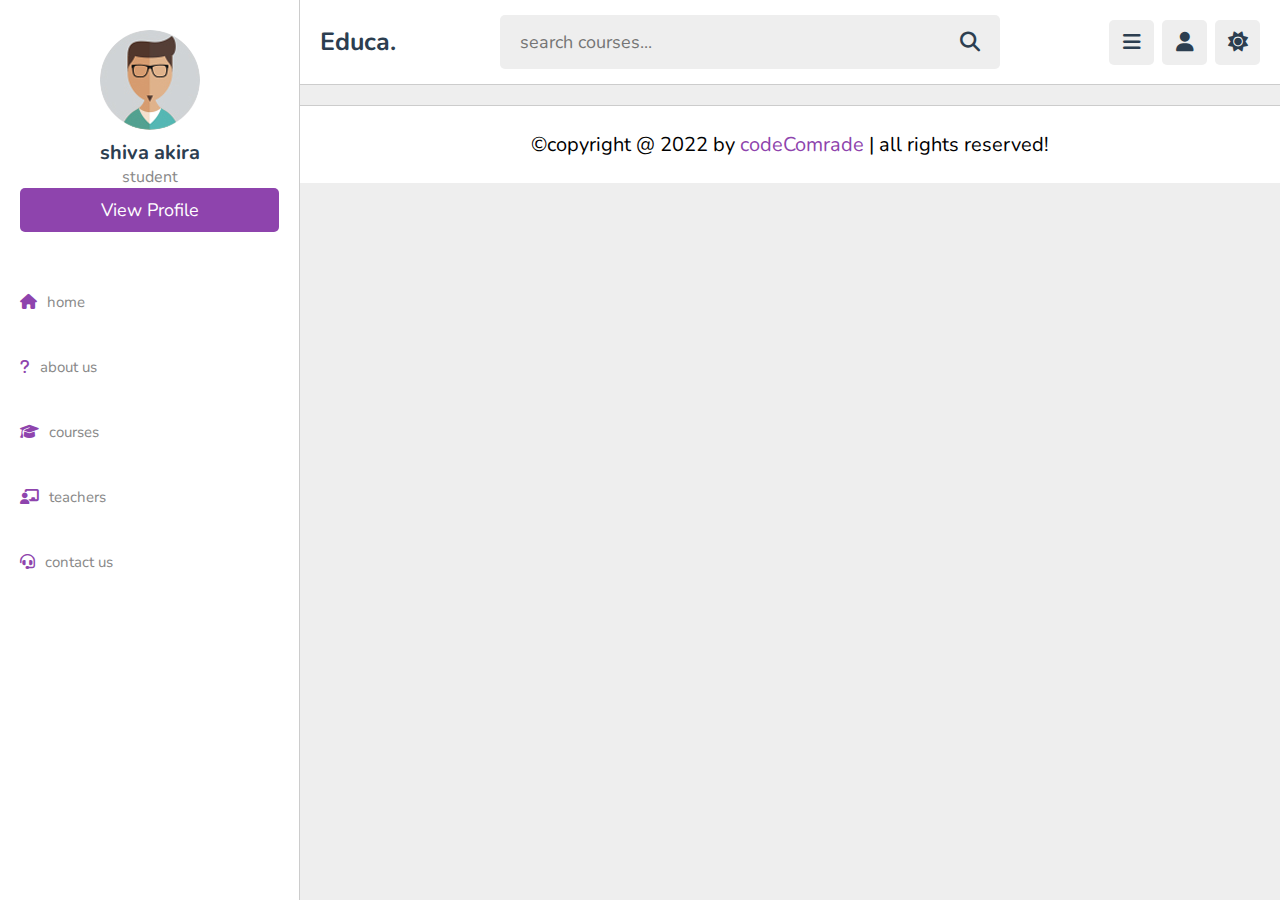
==== index.html @ c268f77a "Add files via upload" ====
<!DOCTYPE html>
<html lang="en">

<head>
    <meta charset="UTF-8">
    <meta http-equiv="X-UA-Compatible" content="IE=edge">
    <meta name="viewport" content="width=device-width, initial-scale=1.0">
    <title>Home Page</title>
    <!--CUSTOM CSS FILE-->
    <link rel="stylesheet" href="css/style.css">
    <!----------------------->
    <!--FONTAWESOME CDN LINK-->
    <link rel="stylesheet" href="https://cdnjs.cloudflare.com/ajax/libs/font-awesome/6.2.0/css/all.min.css">
    <!------------------------------->
</head>

<body>
    <!--header section starts-->
    <header>
        <div class="header">
            <section class="flex">
                <a href="index.html" class="logo">Educa.</a>
                <form action="search.html" method="post" class="search-form">
                    <input type="text" name="search_box" required placeholder="search courses..." maxlength="100">
                    <button type="submit" class="fas fa-search"></button>
                </form>

                <div class="icons">
                    <div id="menu-btn" class="fas fa-bars"></div>
                    <div id="search-btn" class="fas fa-search"></div>
                    <div id="user-btn" class="fas fa-user"></div>
                    <div id="toggle-btn" class="fas fa-sun"></div>
                </div>
                <div class="profile">
                    <img src="images/pic-1.jpg" alt="">
                    <h3>shiva akira</h3>
                    <span>student</span>
                    <a href="profile.html" class="btn">view profile</a>
                    <div class="flex-btn">
                        <a href="login.html" class="option-btn">login</a>
                        <a href="register.html" class="option-btn">register</a>
                    </div>
                </div>
            </section>
        </div>
    </header>
    <!--header section end-->



    <!--side bar section starts-->
    <div class="side-bar">
        <div class="close-side-bar">
            <i class="fas fa-times"></i>
        </div>
        <div class="profile">
            <img src="images/pic-1.jpg" alt="">
            <h3>shiva akira</h3>
            <span>student</span>
            <a href="profile.html" class="btn">view profile</a>
        </div>
        <nav class="navbar">
            <a href="home.html"><i class="fas fa-home"></i><span>home</span></a>
            <a href="about.html"><i class="fas fa-question"></i><span>about us</span></a>
            <a href="courses.html"><i class="fas fa-graduation-cap"></i><span>courses</span></a>
            <a href="teachers.html"><i class="fas fa-chalkboard-user"></i><span>teachers</span></a>
            <a href="contact.html"><i class="fas fa-headset"></i><span>contact us </span></a>

            </na>
    </div>
    <!--side bar section end-->
    <footer class="footer">
        &copy;copyright @ 2022 by <span>codeComrade</span> | all rights reserved!
    </footer>
    <!--footer section starts-->


    <!--footer section ends-->

    <!--CUSTOM JAVASCRIPT FILE-->
    <script src="js/script.js"></script>
    <!------------------------------->
</body>

</html>
---- css/style.css ----
@import url('https://fonts.googleapis.com/css2?family=Nunito:wght@200;300;400;500;600;700;800&family=Poppins:wght@100;200;300;400;500;600;700;800;900&display=swap');

:root {
    --main-color: #8e44ad;
    --red: #e74c3c;
    --oragen: #f39c12;
    --white: #fff;
    --black: #2c3e50;
    --light-color: #888;
    --light-bg: #eee;
    --border: .1rem solid rgba(0, 0, 0, .2)
}

* {
    font-family: 'Nunito', sans-serif;
    text-decoration: none;
    list-style: none;
    box-sizing: border-box;
    outline: none;
    padding: 0;
    margin: 0;
    border: none;
}

*::selection {
    background-color: var(--main-color);
    color: #fff;
}

*::-webkit-scrollbar {
    height: .5rem;
    width: 1rem;
}

*::-webkit-scrollbar-track {
    background-color: transparent;
}

*::-webkit-scrollbar-thumb {
    background-color: var(--main-color);
}

html {
    font-size: 62.5%;
    overflow-x: hidden;
}

body {
    background-color: var(--light-bg);
    padding-left: 30rem;
}

body.active {
    padding-left: 0;
}

section {
    padding: 2rem;
    max-width: 1200px;
    margin: 0 auto;
}

.btn,
.option-btn,
.delete-btn,
.inline-btn,
.inline-option-btn,
.inline-delete-btn {
    border-radius: .5rem;
    padding: 1rem 3rem;
    font-size: 1.8rem;
    color: var(--white);
    text-transform: capitalize;
    cursor: pointer;
    text-align: center;
}

.btn,
.option-btn,
.delete-btn {
    display: block;
    width: 100%;
}

.inline-btn,
.inline-option-btn,
.inline-delete-btn {
    display: inline-block;
}

.btn,
.inline-btn {
    background-color: var(--main-color);
}

.option-btn,
.inline-option-btn {
    background-color: var(--oragen);
}

.delete-btn,
.inline-delete-btn {
    background-color: var(--red);
}

.btn:hover,
.option-btn:hover .delete-btn:hover,
.inline-btn:hover,
.inline-option-btn:hover,
.inline-delete-btn:hover {
    background-color: var(--black);
    color: var(--white);
}

.flex-btn {
    display: flex;
    gap: 1rem;
    margin-top: 10px;
}

.header {
    background-color: var(--white);
    border-bottom: var(--border);
    position: sticky;
    top: 0;
    left: 0;
    right: 0;
    z-index: 1000;
}

.header .flex {
    padding: 1.5rem 2rem;
    position: relative;
    display: flex;
    align-items: center;
    justify-content: space-between;
}

.header .flex .logo {
    font-size: 2.5rem;
    color: var(--black);
    font-weight: bolder;
}

.header .flex .search-form {
    width: 50rem;
    border-radius: .5rem;
    background-color: var(--light-bg);
    padding: 1.5rem 2rem;
    display: flex;
    gap: 2rem;
}

.header .flex .search-form input {
    width: 100%;
    font-size: 1.8rem;
    color: var(--black);
    background: none;
}

.header .flex .search-form button {
    background: none;
    font-size: 2rem;
    cursor: pointer;
    color: var(--black);
}

.header .flex .search-form button:hover {
    color: var(--main-color);
}

.header .flex .icons div {
    font-size: 2rem;
    color: var(--black);
    border-radius: .5rem;
    height: 4.5rem;
    cursor: pointer;
    width: 4.5rem;
    line-height: 4.4rem;
    background-color: var(--light-bg);
    text-align: center;
    margin-left: .5rem;
}

.header .flex .icons div:hover {
    background-color: var(--black);
    color: var(--white);
}

#search-btn {
    display: none;
}

.header .flex .profile {
    position: absolute;
    top: 120%;
    right: 2rem;
    background-color: var(--white);
    border-radius: .5rem;
    padding: 2rem;
    text-align: center;
    width: 30rem;
    transform: scale(0);
    transform: top right;
    transition: .2s linear;
}

.header .flex .profile.active {
    transform: scale(1);
}

.header .flex .profile img {
    height: 10rem;
    width: 10rem;
    border-radius: 50%;
    object-fit: cover;
    margin-bottom: .5rem;
}

.header .flex .profile h3 {
    font-size: 2rem;
    color: var(--black);
}

.header .flex .profile span {
    color: var(--light-color);
    font-size: 1.6rem;
}

.side-bar {
    position: fixed;
    top: 0;
    left: 0;
    height: 100vh;
    width: 30rem;
    background-color: var(--white);
    border-right: var(--border);
    transition: .2s linear;
    z-index: 1200;
}

.side-bar .close-side-bar {
    text-align: right;
    padding:2rem;
    padding-bottom: 0;
    display: none;
}

.side-bar .close-side-bar i {
    height: 4.5rem;
    width: 4.5rem;
    line-height: 4.4rem;
    font-size: 2.5rem;
    color: #fff;
    cursor: pointer;
    background-color: var(--main-color);
    text-align: center;
    border-radius: .5rem;
}
.side-bar .close-side-bar i:hover
{
    background-color: var(--black);
}
.side-bar .profile {
    padding: 3rem 2rem;
    text-align: center;
}

.side-bar .profile img {
    height: 10rem;
    width: 10rem;
    border-radius: 50%;
    object-fit: cover;
    margin-bottom: .5rem;
}

.side-bar .profile h3 {
    font-size: 2rem;
    color: var(--black);
}

.side-bar .profile span {
    color: var(--light-color);
    font-size: 1.6rem;
}

.side-bar .navbar {
    margin-top: 1rem;
}

.side-bar .navbar a {
    display: block;
    padding: 2rem;
    font-size: 1.5rem;
    margin: .5rem 0;
}

.side-bar .navbar a i {
    color: var(--main-color);
    margin-right: 1rem;
    font-size: 1.5rem;
    transition: .2s linear;
}

.side-bar .navbar a span {
    color: var(--light-color);
}

.side-bar .navbar a:hover {
    background-color: var(--light-bg);
}

.side-bar .navbar a:hover i {
    margin-right: 2.5rem;
}

.side-bar.active {
    left: -31rem;
}







.footer {
    position: sticky;
    bottom: 0;
    right: 0;
    left: 0;
    background-color: var(--white);
    border-top: var(--border);
    padding: 2.5rem 2rem;
    text-align: center;
    font-size: 2rem;
    margin-top: 2rem;
    z-index: 1000;
}

.footer span {
    color: var(--main-color);
}

















/* media-queries */
@media(max-width:1200px) {
    body{
        padding-left: 0;
    }
    .side-bar{
        transition: .2s linear;
        left: -30rem;
    }
    .side-bar.active{
        left: 0;
        box-shadow: 0 0 0 100vw rgba(0, 0, 0, .7);
    }
    .side-bar .close-side-bar{
        display: block;
    }
}

@media(max-width:991px) {
    html {
        font-size: 55%;
    }
}

@media(max-width:768px) {
    #search-btn {
        display: inline-block;
    }

    .header .flex .search-form {
        position: absolute;
        top: 99%;
        left: 0;
        right: 0;
        width: auto;
        border-top: var(--border);
        border-bottom: var(--border);
        background-color: var(--white);
        clip-path: polygon(0 0, 100% 0, 100% 0, 0 0);
        transition: .2s linear;
    }

    .header .flex .search-form.active {
        clip-path: polygon(0 0, 100% 0, 100% 100%, 0 100%);
    }
}

@media(max-width:450px) {
    html {
        font-size: 50%;
    }
}
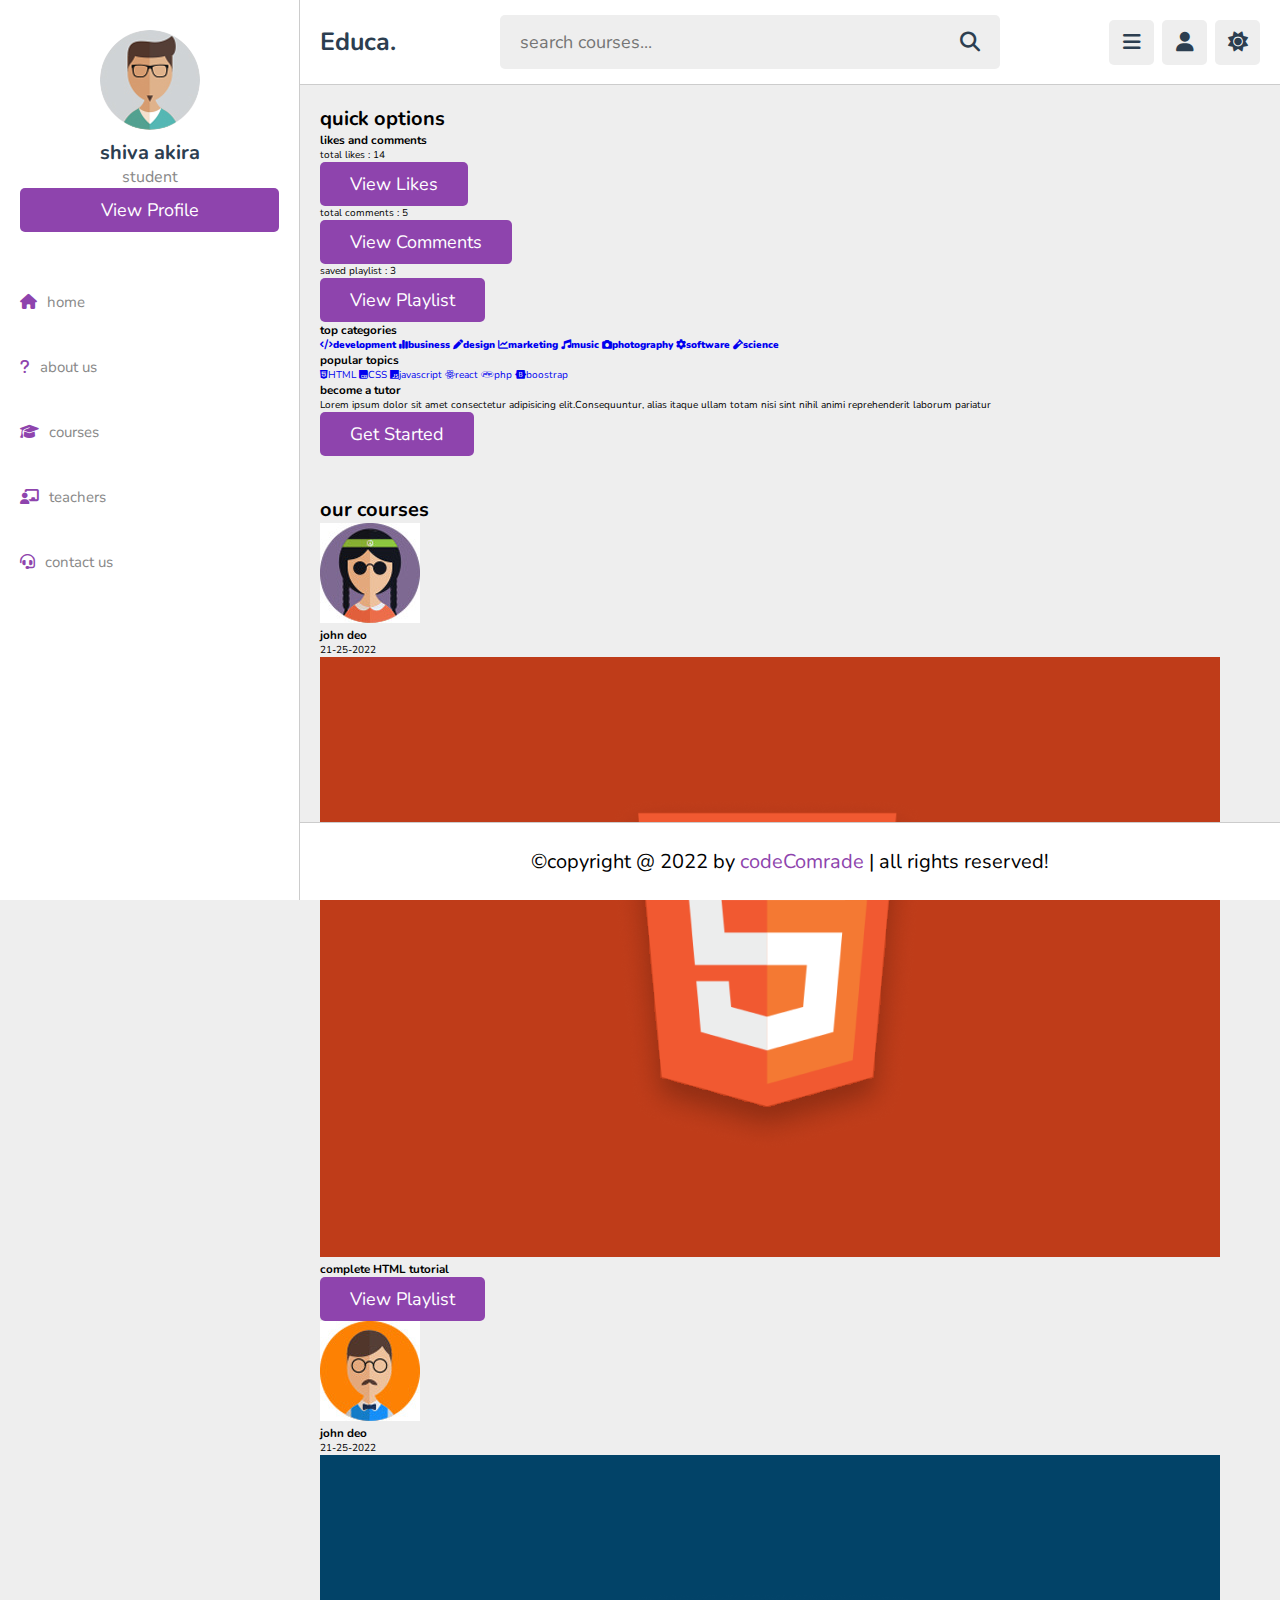
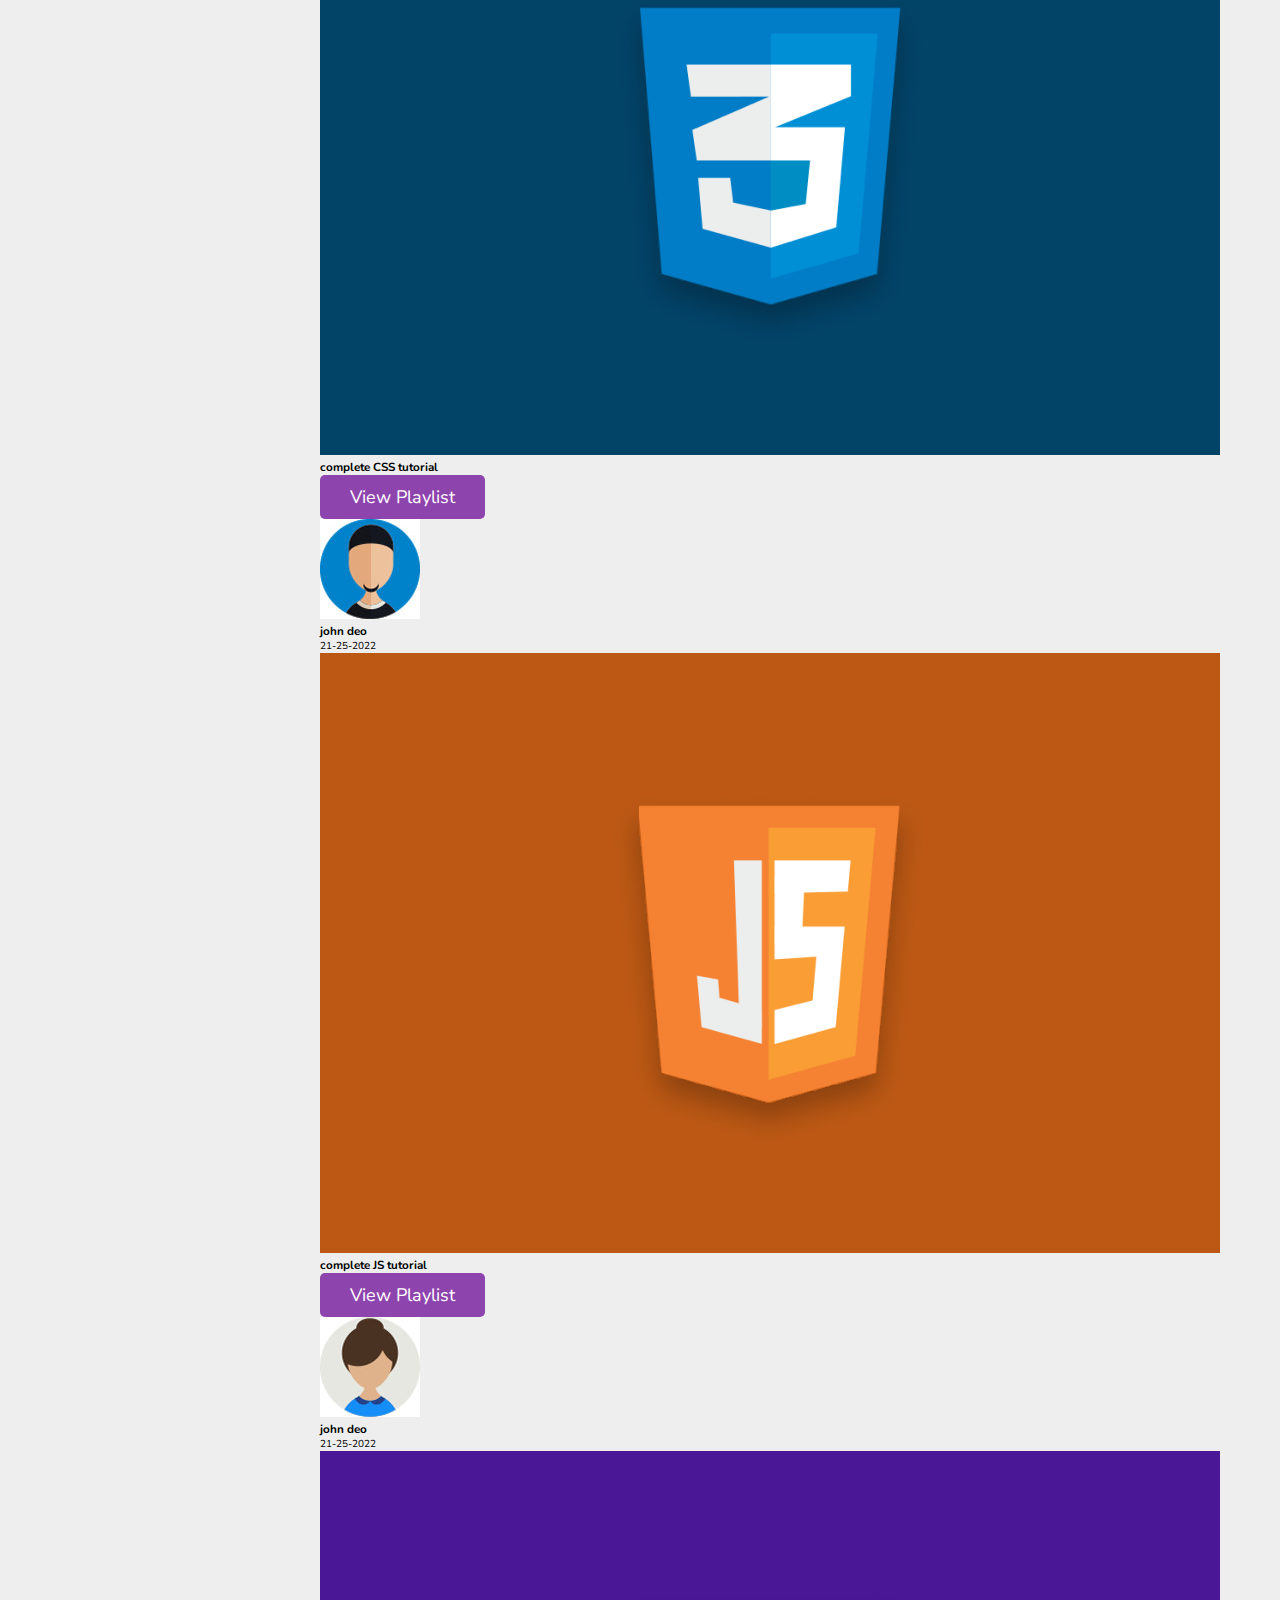
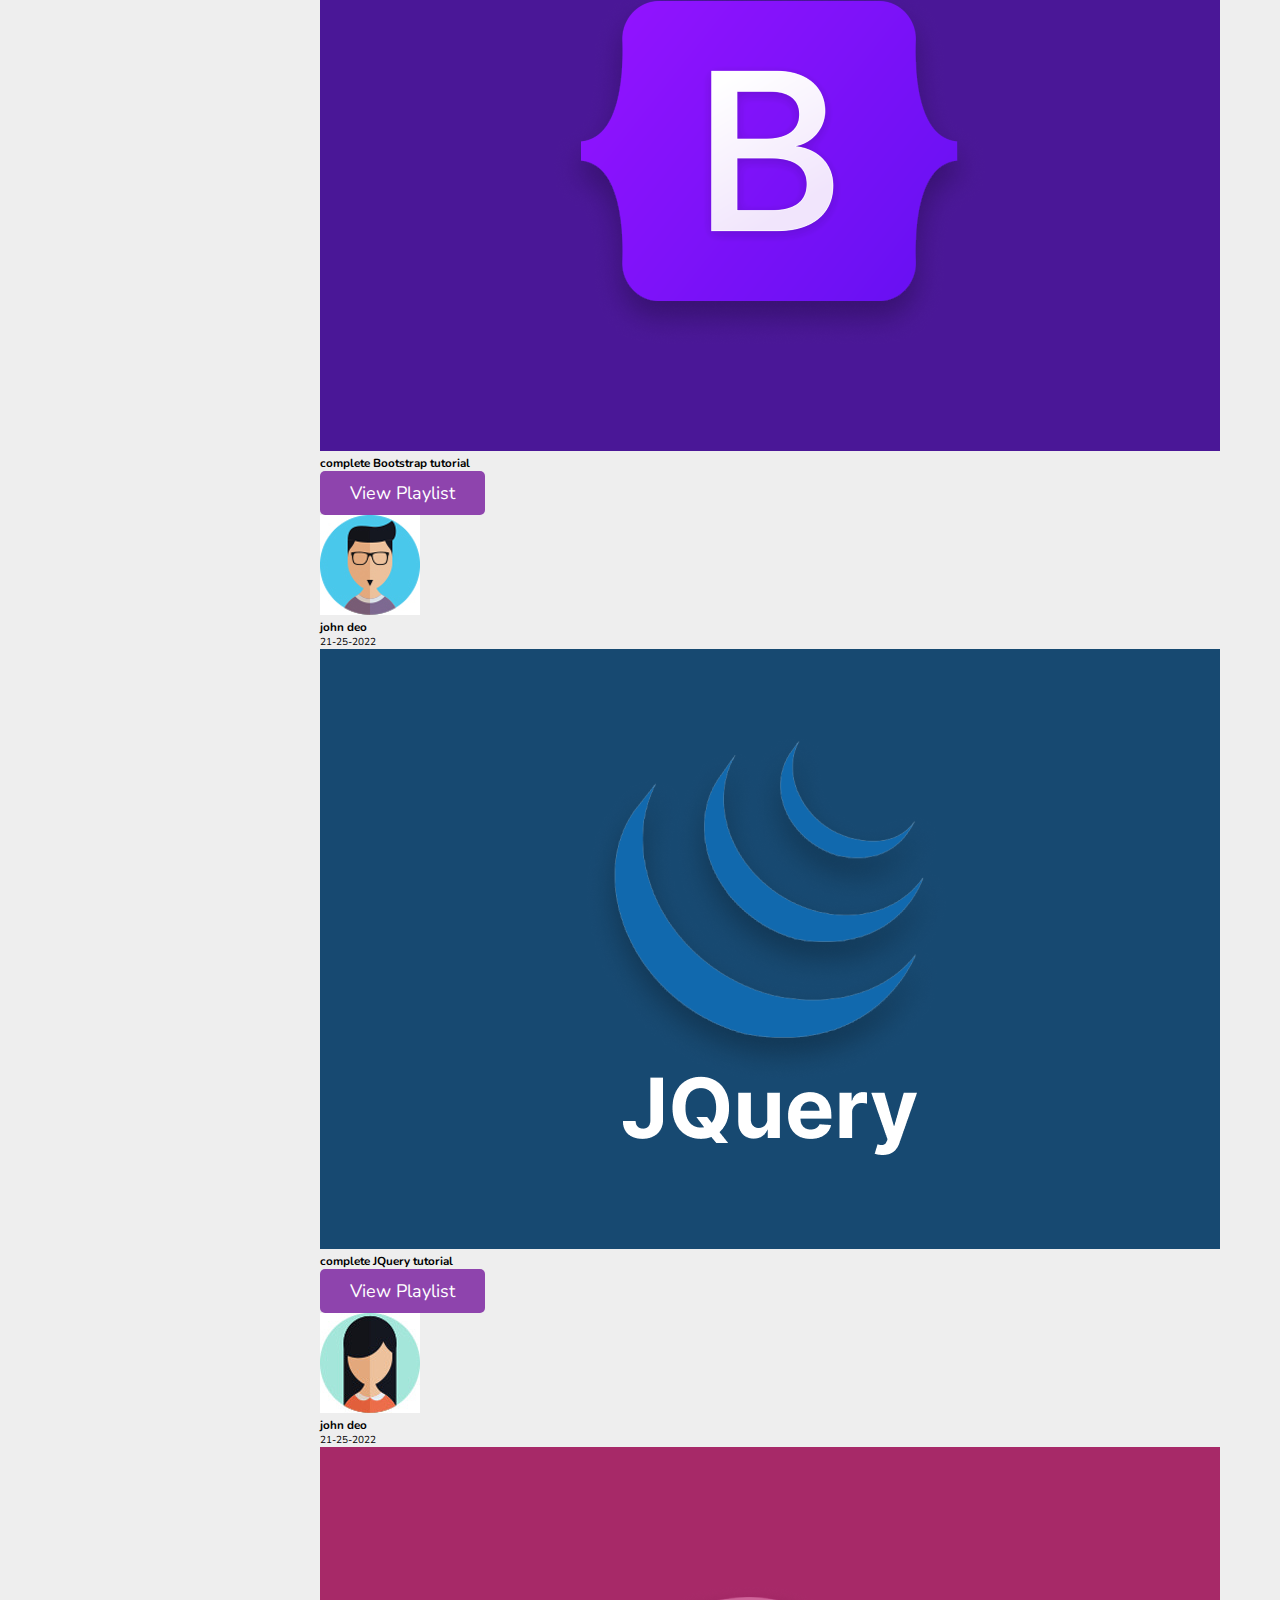
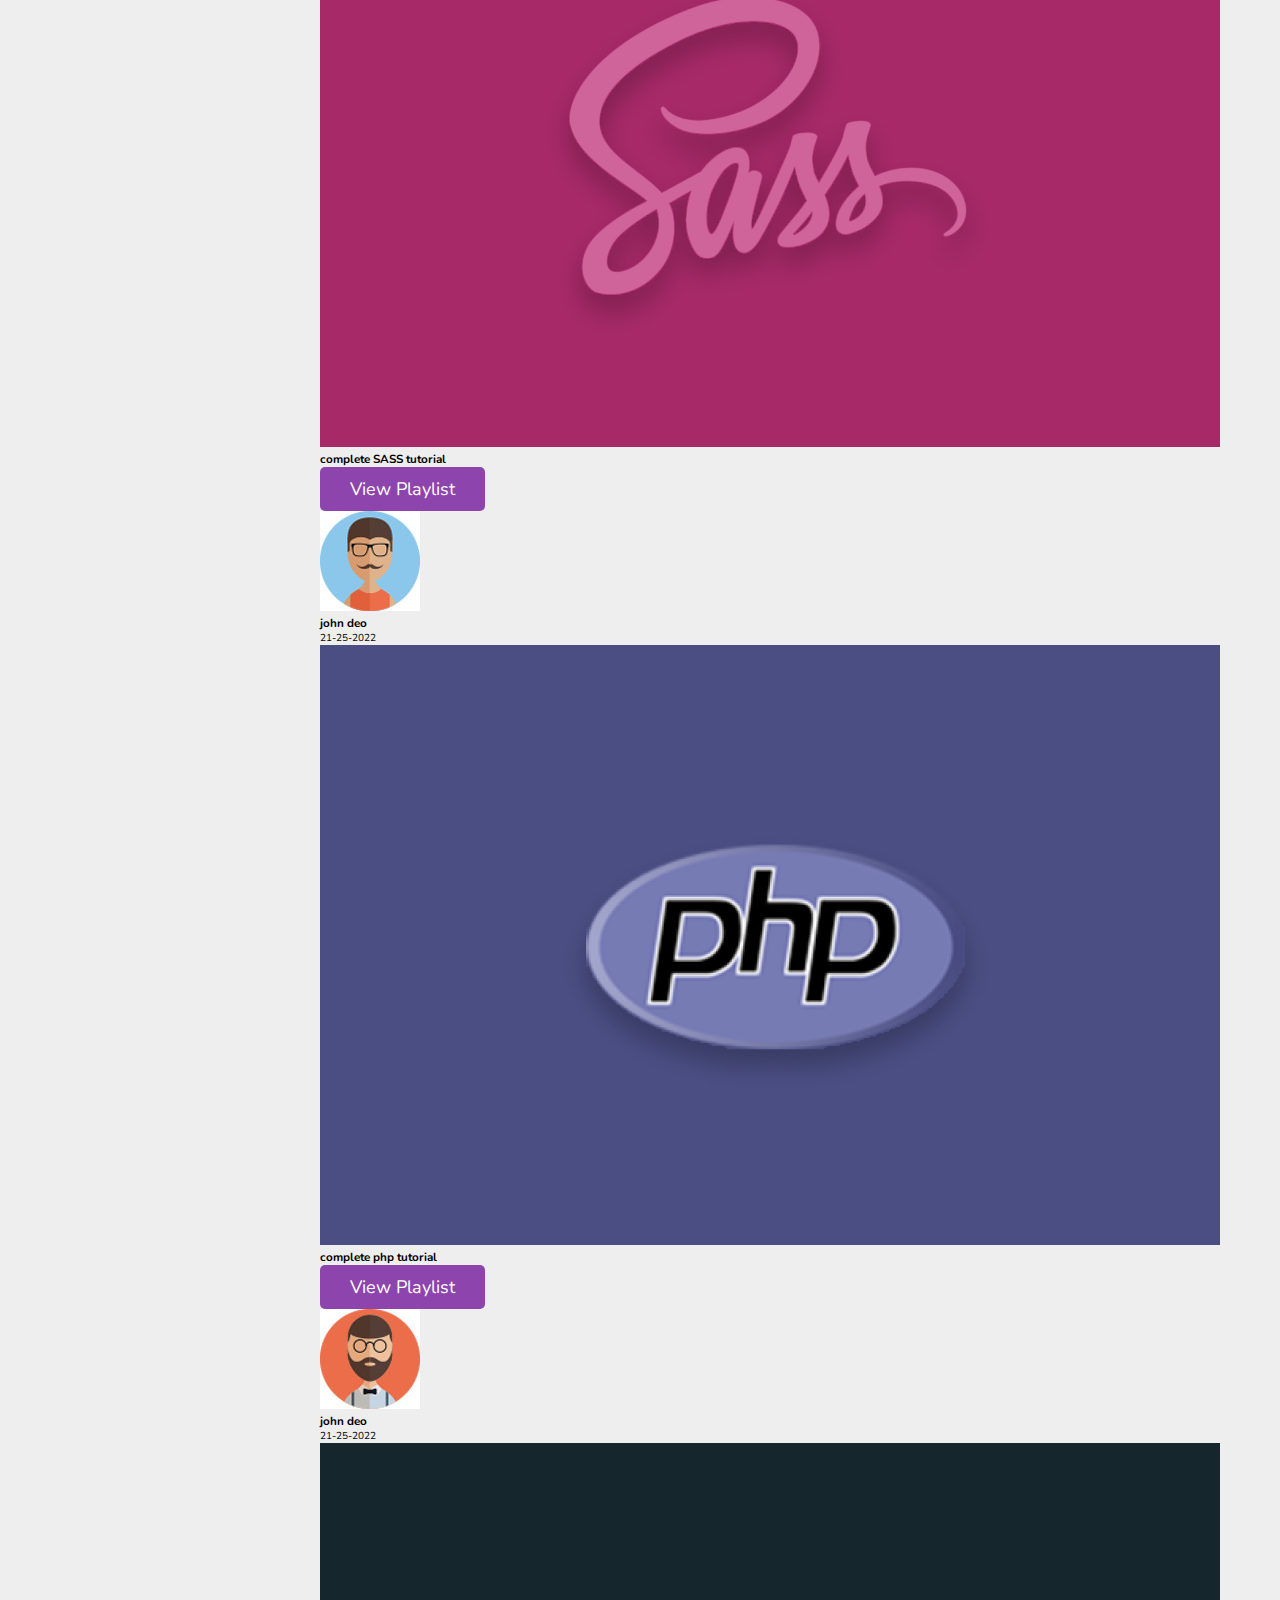
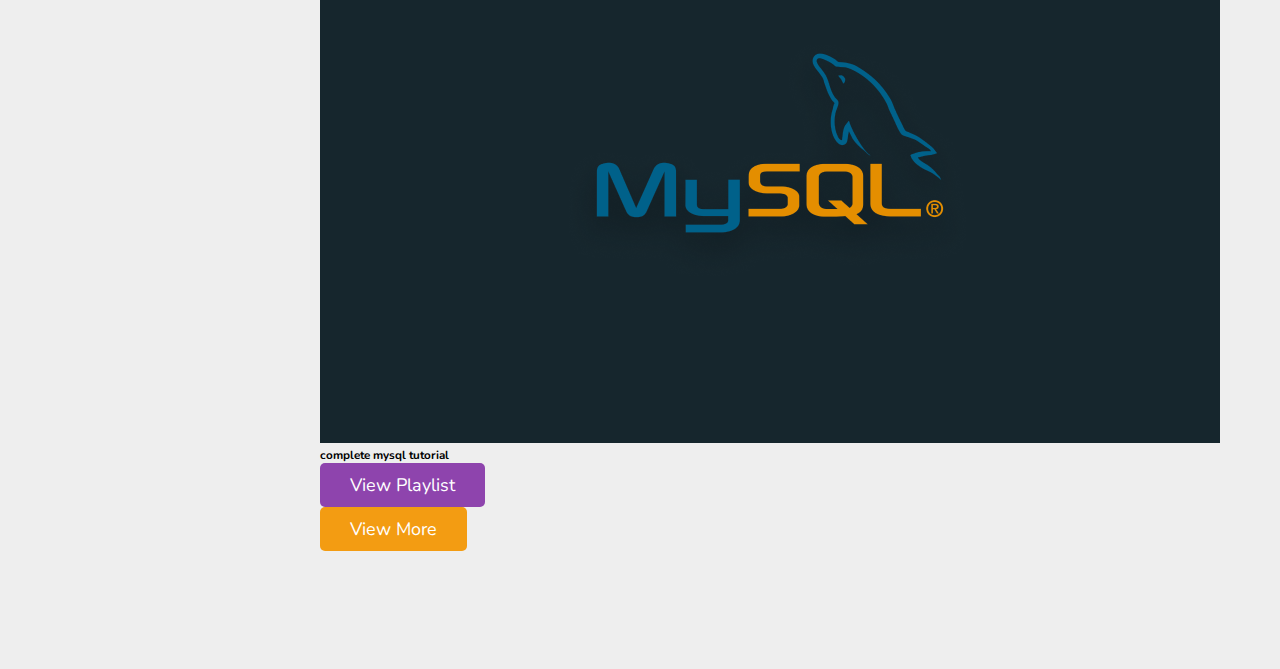
==== commit aeec1902: "Update index.html" ====
--- a/index.html
+++ b/index.html
@@ -45,9 +45,6 @@
         </div>
     </header>
     <!--header section end-->
-
-
-
     <!--side bar section starts-->
     <div class="side-bar">
         <div class="close-side-bar">
@@ -68,13 +65,163 @@
 
             </na>
     </div>
-    <!--side bar section end-->
+    <!--side bar section ends-->
+    <!--quick select section starts-->
+    <section class="quick-select">
+        <h1 class="heading">quick options</h1>
+        <div class="box-container">
+            <div class="box">
+                <h3 class="title">likes and comments</h3>
+                <p>total likes : <span>14</span></p>
+                <a href="#" class="inline-btn">view likes</a>
+                <p>total comments : <span>5</span></p>
+                <a href="#" class="inline-btn">view comments</a>
+                <p>saved playlist : <span>3</span></p>
+                <a href="#" class="inline-btn">view playlist</a>
+            </div>
+            <div class="box">
+                <h3 class="title">top categories</h3>
+                <div class="flex">
+                    <a href="#"><i class="fas fa-code"><span>development</span></i></a>
+                    <a href="#"><i class="fas fa-chart-simple"><span>business</span></i></a>
+                    <a href="#"><i class="fas fa-pen"><span>design</span></i></a>
+                    <a href="#"><i class="fas fa-chart-line"><span>marketing</span></i></a>
+                    <a href="#"><i class="fas fa-music"><span>music</span></i></a>
+                    <a href="#"><i class="fas fa-camera"><span>photography</span></i></a>
+                    <a href="#"><i class="fas fa-cog"><span>software</span></i></a>
+                    <a href="#"><i class="fas fa-vial"><span>science</span></i></a>
+                </div>
+            </div>
+            <div class="box">
+                <h3 class="title">popular topics</h3>
+                <div class="flex">
+                    <a href="#"><i class="fab fa-html5"><span>HTML</span></i></a>
+                    <a href="#"><i class="fab fa-css"><span>CSS</span></i></a>
+                    <a href="#"><i class="fab fa-js"><span>javascript</span></i></a>
+                    <a href="#"><i class="fab fa-react"><span>react</span></i></a>
+                    <a href="#"><i class="fab fa-php"><span>php</span></i></a>
+                    <a href="#"><i class="fab fa-bootstrap"><span>boostrap</span></i></a>
+                </div>
+            </div>
+            <div class="box tutor">
+                <h3 class="title">become a tutor</h3>
+                <p>Lorem ipsum dolor sit amet consectetur adipisicing elit.Consequuntur, alias itaque ullam totam nisi
+                    sint nihil animi reprehenderit laborum pariatur</p>
+                <a href="register.html" class="inline-btn">get started</a>
+            </div>
+        </div>
+    </section>
+    <!--quick select section starts-->
+    <!--courses section starts-->
+    <section class="courses">
+        <h1 class="heading">our courses</h1>
+        <div class="box-container">
+            <div class="box">
+                <div class="tutor">
+                    <img src="images/pic-2.jpg" alt="">
+                    <div>
+                        <h3>john deo</h3>
+                        <span>21-25-2022</span>
+                    </div>
+                </div>
+                <img src="images/thumb-1.png" alt="" class="thumb">
+                <h3 class="title">complete HTML tutorial</h3>
+                <a href="#" class="inline-btn">view playlist</a>
+            </div>
+            <div class="box">
+                <div class="tutor">
+                    <img src="images/pic-3.jpg" alt="">
+                    <div>
+                        <h3>john deo</h3>
+                        <span>21-25-2022</span>
+                    </div>
+                </div>
+                <img src="images/thumb-2.png" alt="" class="thumb">
+                <h3 class="title">complete CSS tutorial</h3>
+                <a href="#" class="inline-btn">view playlist</a>
+            </div>
+            <div class="box">
+                <div class="tutor">
+                    <img src="images/pic-4.jpg" alt="">
+                    <div>
+                        <h3>john deo</h3>
+                        <span>21-25-2022</span>
+                    </div>
+                </div>
+                <img src="images/thumb-3.png" alt="" class="thumb">
+                <h3 class="title">complete JS tutorial</h3>
+                <a href="#" class="inline-btn">view playlist</a>
+            </div>
+            <div class="box">
+                <div class="tutor">
+                    <img src="images/pic-5.jpg" alt="">
+                    <div>
+                        <h3>john deo</h3>
+                        <span>21-25-2022</span>
+                    </div>
+                </div>
+                <img src="images/thumb-4.png" alt="" class="thumb">
+                <h3 class="title">complete Bootstrap tutorial</h3>
+                <a href="#" class="inline-btn">view playlist</a>
+            </div>
+            <div class="box">
+                <div class="tutor">
+                    <img src="images/pic-6.jpg" alt="">
+                    <div>
+                        <h3>john deo</h3>
+                        <span>21-25-2022</span>
+                    </div>
+                </div>
+                <img src="images/thumb-5.png" alt="" class="thumb">
+                <h3 class="title">complete JQuery tutorial</h3>
+                <a href="#" class="inline-btn">view playlist</a>
+            </div>
+            <div class="box">
+                <div class="tutor">
+                    <img src="images/pic-7.jpg" alt="">
+                    <div>
+                        <h3>john deo</h3>
+                        <span>21-25-2022</span>
+                    </div>
+                </div>
+                <img src="images/thumb-6.png" alt="" class="thumb">
+                <h3 class="title">complete SASS tutorial</h3>
+                <a href="#" class="inline-btn">view playlist</a>
+            </div>
+            <div class="box">
+                <div class="tutor">
+                    <img src="images/pic-8.jpg" alt="">
+                    <div>
+                        <h3>john deo</h3>
+                        <span>21-25-2022</span>
+                    </div>
+                </div>
+                <img src="images/thumb-7.png" alt="" class="thumb">
+                <h3 class="title">complete php tutorial</h3>
+                <a href="#" class="inline-btn">view playlist</a>
+            </div>
+            <div class="box">
+                <div class="tutor">
+                    <img src="images/pic-9.jpg" alt="">
+                    <div>
+                        <h3>john deo</h3>
+                        <span>21-25-2022</span>
+                    </div>
+                </div>
+                <img src="images/thumb-8.png" alt="" class="thumb">
+                <h3 class="title">complete mysql tutorial</h3>
+                <a href="#" class="inline-btn">view playlist</a>
+            </div>
+        </div>
+        <div class="more-btn">
+            <a href="courses.html" class="inline-option-btn">view more</a>
+        </div>
+    </section>
+    <!--courses section ends-->
+    <!--footer section starts-->
     <footer class="footer">
         &copy;copyright @ 2022 by <span>codeComrade</span> | all rights reserved!
     </footer>
-    <!--footer section starts-->
-
-
     <!--footer section ends-->
 
     <!--CUSTOM JAVASCRIPT FILE-->
@@ -82,4 +229,4 @@
     <!------------------------------->
 </body>
 
-</html>+</html>
